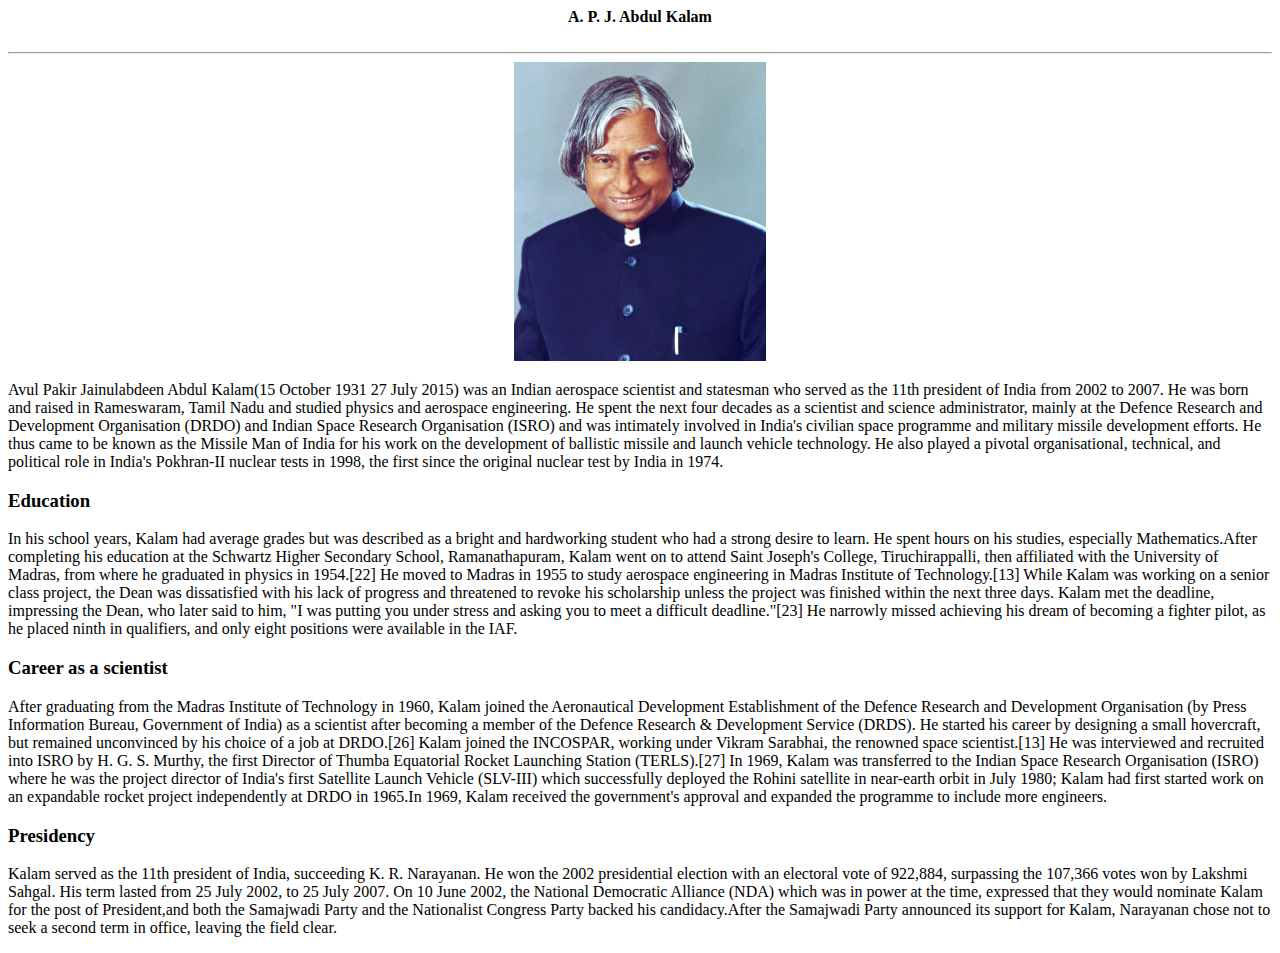
==== index.html @ 9097485b "Add files via upload" ====
<!DOCTYPE html>
<html lang="en">
<head>
    <meta charset="UTF-8">
    <meta http-equiv="X-UA-Compatible" content="IE=edge">
    <meta name="viewport" content="width=device-width, initial-scale=1.0">
    <title>Abdul Kalam</title>
</head>
<body>
    <center><b>A. P. J. Abdul Kalam</b></center>
    <br><hr>
    <center><img src="A._P._J._Abdul_Kalam.jpg" alt=""height="20%" width="20%"></center>
    <p>Avul Pakir Jainulabdeen Abdul Kalam(15 October 1931 27 July 2015) was an Indian aerospace scientist and statesman who served as the 11th president of India from 2002 to 2007. He was born and raised in Rameswaram, Tamil Nadu and studied physics and aerospace engineering. He spent the next four decades as a scientist and science administrator, mainly at the Defence Research and Development Organisation (DRDO) and Indian Space Research Organisation (ISRO) and was intimately involved in India's civilian space programme and military missile development efforts. He thus came to be known as the Missile Man of India for his work on the development of ballistic missile and launch vehicle technology. He also played a pivotal organisational, technical, and political role in India's Pokhran-II nuclear tests in 1998, the first since the original nuclear test by India in 1974.</p>
    <h3>Education</h3>
    <p>In his school years, Kalam had average grades but was described as a bright and hardworking student who had a strong desire to learn. He spent hours on his studies, especially Mathematics.After completing his education at the Schwartz Higher Secondary School, Ramanathapuram, Kalam went on to attend Saint Joseph's College, Tiruchirappalli, then affiliated with the University of Madras, from where he graduated in physics in 1954.[22] He moved to Madras in 1955 to study aerospace engineering in Madras Institute of Technology.[13] While Kalam was working on a senior class project, the Dean was dissatisfied with his lack of progress and threatened to revoke his scholarship unless the project was finished within the next three days. Kalam met the deadline, impressing the Dean, who later said to him, "I was putting you under stress and asking you to meet a difficult deadline."[23] He narrowly missed achieving his dream of becoming a fighter pilot, as he placed ninth in qualifiers, and only eight positions were available in the IAF.

        </p>
    <h3>Career as a scientist</h3>
    <p>After graduating from the Madras Institute of Technology in 1960, Kalam joined the Aeronautical Development Establishment of the Defence Research and Development Organisation (by Press Information Bureau, Government of India) as a scientist after becoming a member of the Defence Research & Development Service (DRDS). He started his career by designing a small hovercraft, but remained unconvinced by his choice of a job at DRDO.[26] Kalam joined the INCOSPAR, working under Vikram Sarabhai, the renowned space scientist.[13] He was interviewed and recruited into ISRO by H. G. S. Murthy, the first Director of Thumba Equatorial Rocket Launching Station (TERLS).[27] In 1969, Kalam was transferred to the Indian Space Research Organisation (ISRO) where he was the project director of India's first Satellite Launch Vehicle (SLV-III) which successfully deployed the Rohini satellite in near-earth orbit in July 1980; Kalam had first started work on an expandable rocket project independently at DRDO in 1965.In 1969, Kalam received the government's approval and expanded the programme to include more engineers.</p>
    <h3>Presidency</h3>
    <p>Kalam served as the 11th president of India, succeeding K. R. Narayanan. He won the 2002 presidential election with an electoral vote of 922,884, surpassing the 107,366 votes won by Lakshmi Sahgal. His term lasted from 25 July 2002, to 25 July 2007.

        On 10 June 2002, the National Democratic Alliance (NDA) which was in power at the time, expressed that they would nominate Kalam for the post of President,and both the Samajwadi Party and the Nationalist Congress Party backed his candidacy.After the Samajwadi Party announced its support for Kalam, Narayanan chose not to seek a second term in office, leaving the field clear.</p>
        
</body>
</html>
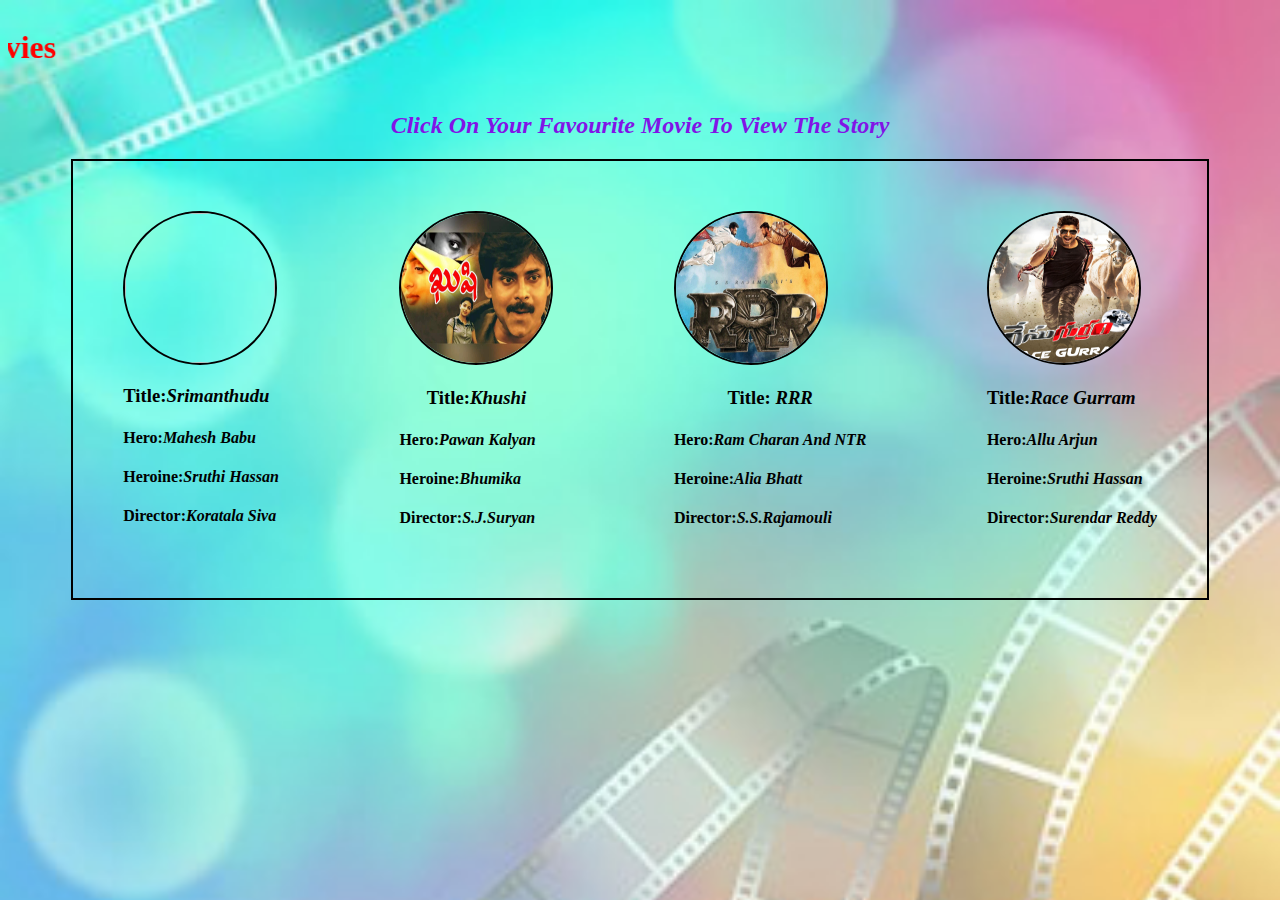
==== commit 345b2876: "Add files via upload" ====
--- a/index.html
+++ b/index.html
@@ -4,23 +4,41 @@
     <meta charset="UTF-8">
     <meta http-equiv="X-UA-Compatible" content="IE=edge">
     <meta name="viewport" content="width=device-width, initial-scale=1.0">
-    <title>Abdul Kalam</title>
+    <title>MOVIES</title>
+    <link rel="stylesheet" href="style1.css">
 </head>
 <body>
-    <center><b>A. P. J. Abdul Kalam</b></center>
-    <br><hr>
-    <center><img src="A._P._J._Abdul_Kalam.jpg" alt=""height="20%" width="20%"></center>
-    <p>Avul Pakir Jainulabdeen Abdul Kalam(15 October 1931 27 July 2015) was an Indian aerospace scientist and statesman who served as the 11th president of India from 2002 to 2007. He was born and raised in Rameswaram, Tamil Nadu and studied physics and aerospace engineering. He spent the next four decades as a scientist and science administrator, mainly at the Defence Research and Development Organisation (DRDO) and Indian Space Research Organisation (ISRO) and was intimately involved in India's civilian space programme and military missile development efforts. He thus came to be known as the Missile Man of India for his work on the development of ballistic missile and launch vehicle technology. He also played a pivotal organisational, technical, and political role in India's Pokhran-II nuclear tests in 1998, the first since the original nuclear test by India in 1974.</p>
-    <h3>Education</h3>
-    <p>In his school years, Kalam had average grades but was described as a bright and hardworking student who had a strong desire to learn. He spent hours on his studies, especially Mathematics.After completing his education at the Schwartz Higher Secondary School, Ramanathapuram, Kalam went on to attend Saint Joseph's College, Tiruchirappalli, then affiliated with the University of Madras, from where he graduated in physics in 1954.[22] He moved to Madras in 1955 to study aerospace engineering in Madras Institute of Technology.[13] While Kalam was working on a senior class project, the Dean was dissatisfied with his lack of progress and threatened to revoke his scholarship unless the project was finished within the next three days. Kalam met the deadline, impressing the Dean, who later said to him, "I was putting you under stress and asking you to meet a difficult deadline."[23] He narrowly missed achieving his dream of becoming a fighter pilot, as he placed ninth in qualifiers, and only eight positions were available in the IAF.
-
-        </p>
-    <h3>Career as a scientist</h3>
-    <p>After graduating from the Madras Institute of Technology in 1960, Kalam joined the Aeronautical Development Establishment of the Defence Research and Development Organisation (by Press Information Bureau, Government of India) as a scientist after becoming a member of the Defence Research & Development Service (DRDS). He started his career by designing a small hovercraft, but remained unconvinced by his choice of a job at DRDO.[26] Kalam joined the INCOSPAR, working under Vikram Sarabhai, the renowned space scientist.[13] He was interviewed and recruited into ISRO by H. G. S. Murthy, the first Director of Thumba Equatorial Rocket Launching Station (TERLS).[27] In 1969, Kalam was transferred to the Indian Space Research Organisation (ISRO) where he was the project director of India's first Satellite Launch Vehicle (SLV-III) which successfully deployed the Rohini satellite in near-earth orbit in July 1980; Kalam had first started work on an expandable rocket project independently at DRDO in 1965.In 1969, Kalam received the government's approval and expanded the programme to include more engineers.</p>
-    <h3>Presidency</h3>
-    <p>Kalam served as the 11th president of India, succeeding K. R. Narayanan. He won the 2002 presidential election with an electoral vote of 922,884, surpassing the 107,366 votes won by Lakshmi Sahgal. His term lasted from 25 July 2002, to 25 July 2007.
-
-        On 10 June 2002, the National Democratic Alliance (NDA) which was in power at the time, expressed that they would nominate Kalam for the post of President,and both the Samajwadi Party and the Nationalist Congress Party backed his candidacy.After the Samajwadi Party announced its support for Kalam, Narayanan chose not to seek a second term in office, leaving the field clear.</p>
-        
+    <marquee direction="right" ><h1><b>Popular Movies</b></h1></marquee>
+    <center><h2><b><i>Click On Your Favourite Movie To View The Story</i></b></h2></center>
+    <div class="first">
+        <div>
+            <a href="story1.html"><img src="srimanthudu.jpg" alt=""height="15%" width="15%"></a>
+            <h3><b>Title:</b><i>Srimanthudu</i></h3>
+            <h4><b>Hero:</b><i>Mahesh Babu</i></h4>
+            <h4><b>Heroine:</b><i>Sruthi Hassan</i></h4>
+            <h4><b>Director:</b><i>Koratala Siva</i></h4>
+        </div>
+        <div>
+            <a href="story2.html"><img src="Khushi.jpg" alt=""height="15%" width="15%"></a>
+            <center><h3><b>Title:</b><i>Khushi</i></h3></center>
+            <h4><b>Hero:</b><i>Pawan Kalyan</i></h4>
+            <h4><b>Heroine:</b><i>Bhumika</i></h4>
+            <h4><b>Director:</b><i>S.J.Suryan</i></h4>
+        </div>
+        <div>
+        <a href="story3.html"><img src="RRR.jpg" alt=""height="15%" width="15%"></a>
+        <center><h3><b>Title:</b><i>  RRR</i></h3></center>
+        <h4><b>Hero:</b><i>Ram Charan And NTR</i></h4>
+        <h4><b>Heroine:</b><i>Alia Bhatt</i></h4>
+        <h4><b>Director:</b><i>S.S.Rajamouli</i></h4>
+        </div>
+        <div>
+        <a href="story4.html"><img src="racegurram.jpg" alt=""height="15%" width="15%"></a>
+        <h3><b>Title:</b><i>Race Gurram</i></h3>
+        <h4><b>Hero:</b><i>Allu Arjun</i></h4>
+        <h4><b>Heroine:</b><i>Sruthi Hassan</i></h4>
+        <h4><b>Director:</b><i>Surendar Reddy</i></h4>
+        </div>
+    </div>
 </body>
 </html>--- a/style1.css
+++ b/style1.css
@@ -0,0 +1,33 @@
+h1{
+    color:red;
+}
+h2{
+    color:rgb(129, 20, 230);
+}
+.first{
+    border:2px solid black;
+    padding:50px;
+    margin:auto;
+    display: flex;
+    justify-content:space-between;
+    margin-left:5%;
+    margin-right:5%;
+}
+img{
+    height:150px;
+    width:150px;
+    border:2px solid black;
+    border-radius:50%;
+}
+html{
+
+    background-attachment: fixed;
+    background-image: url(background1.jpg);
+    background-size: 100%;
+    
+    
+}
+
+
+
+
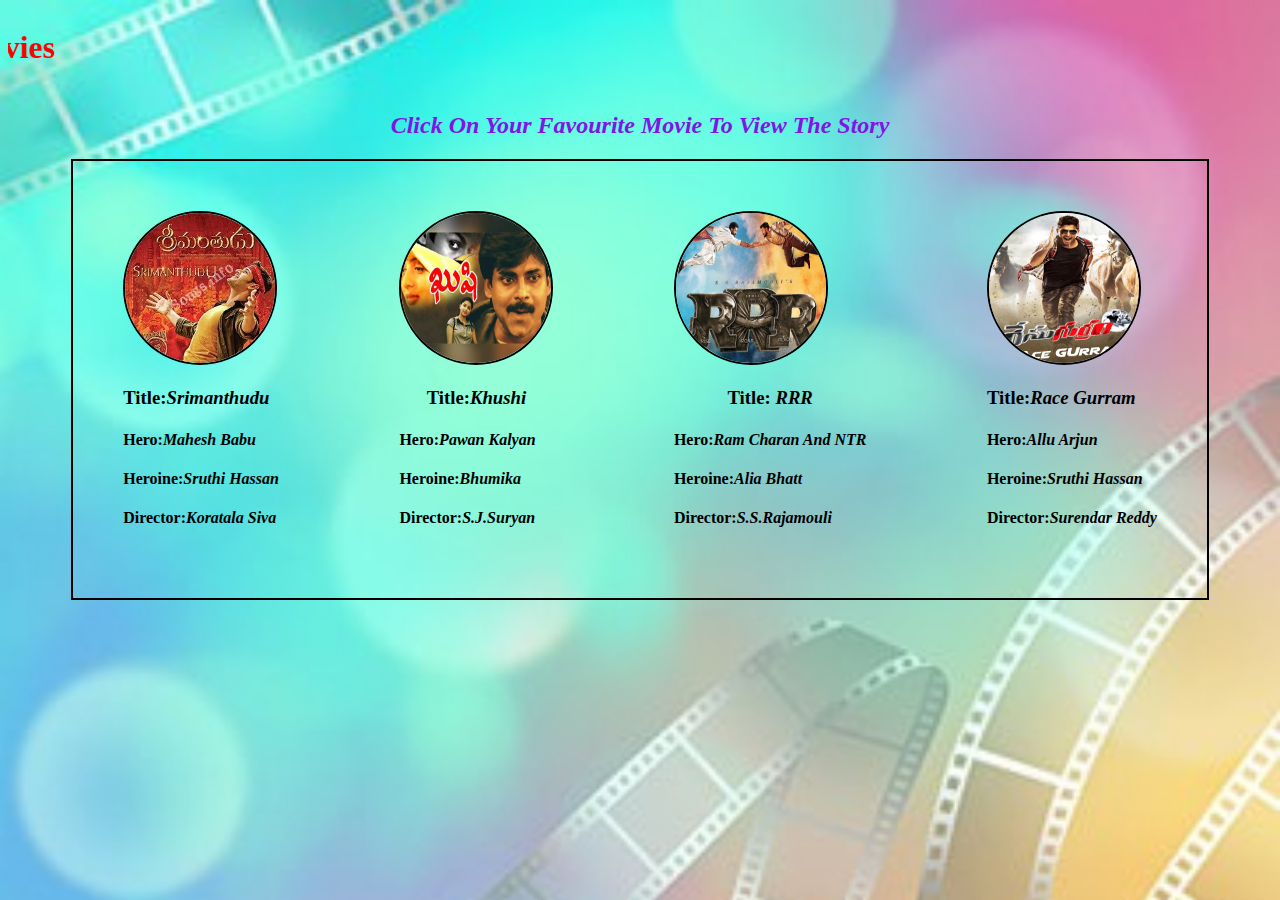
==== commit 1b6ba011: "Update index.html" ====
--- a/index.html
+++ b/index.html
@@ -12,7 +12,7 @@
     <center><h2><b><i>Click On Your Favourite Movie To View The Story</i></b></h2></center>
     <div class="first">
         <div>
-            <a href="story1.html"><img src="srimanthudu.jpg" alt=""height="15%" width="15%"></a>
+            <a href="story1.html"><img src="Srimanthudu.jpg" alt=""height="15%" width="15%"></a>
             <h3><b>Title:</b><i>Srimanthudu</i></h3>
             <h4><b>Hero:</b><i>Mahesh Babu</i></h4>
             <h4><b>Heroine:</b><i>Sruthi Hassan</i></h4>
@@ -41,4 +41,4 @@
         </div>
     </div>
 </body>
-</html>+</html>
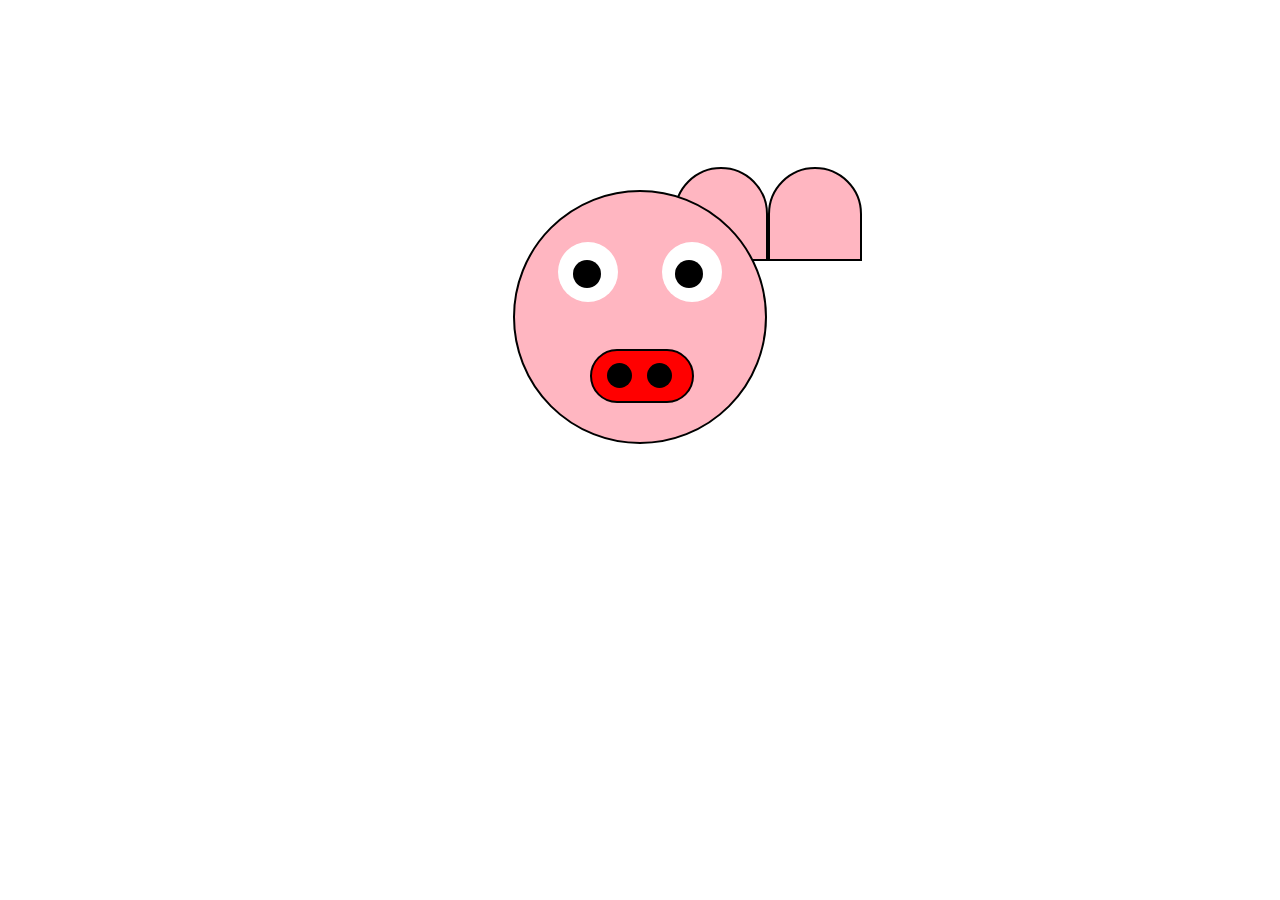
==== commit 3b7a6f6c: "Add files via upload" ====
--- a/index.html
+++ b/index.html
@@ -4,41 +4,28 @@
     <meta charset="UTF-8">
     <meta http-equiv="X-UA-Compatible" content="IE=edge">
     <meta name="viewport" content="width=device-width, initial-scale=1.0">
-    <title>MOVIES</title>
-    <link rel="stylesheet" href="style1.css">
+    <title>Emoji</title>
+    <link rel="stylesheet" href="style.css">
 </head>
 <body>
-    <marquee direction="right" ><h1><b>Popular Movies</b></h1></marquee>
-    <center><h2><b><i>Click On Your Favourite Movie To View The Story</i></b></h2></center>
-    <div class="first">
-        <div>
-            <a href="story1.html"><img src="Srimanthudu.jpg" alt=""height="15%" width="15%"></a>
-            <h3><b>Title:</b><i>Srimanthudu</i></h3>
-            <h4><b>Hero:</b><i>Mahesh Babu</i></h4>
-            <h4><b>Heroine:</b><i>Sruthi Hassan</i></h4>
-            <h4><b>Director:</b><i>Koratala Siva</i></h4>
+    <div class="ears">
+        <div id="lear"></div>
+        <div id="rear"></div>
+    </div>
+    <div class="face">
+        <div class="eyes">
+            <div class="leye">
+                <div id="left"></div>
+            </div>
+            <div class="reye">
+                <div id="right"></div>
+            </div>
         </div>
-        <div>
-            <a href="story2.html"><img src="Khushi.jpg" alt=""height="15%" width="15%"></a>
-            <center><h3><b>Title:</b><i>Khushi</i></h3></center>
-            <h4><b>Hero:</b><i>Pawan Kalyan</i></h4>
-            <h4><b>Heroine:</b><i>Bhumika</i></h4>
-            <h4><b>Director:</b><i>S.J.Suryan</i></h4>
-        </div>
-        <div>
-        <a href="story3.html"><img src="RRR.jpg" alt=""height="15%" width="15%"></a>
-        <center><h3><b>Title:</b><i>  RRR</i></h3></center>
-        <h4><b>Hero:</b><i>Ram Charan And NTR</i></h4>
-        <h4><b>Heroine:</b><i>Alia Bhatt</i></h4>
-        <h4><b>Director:</b><i>S.S.Rajamouli</i></h4>
-        </div>
-        <div>
-        <a href="story4.html"><img src="racegurram.jpg" alt=""height="15%" width="15%"></a>
-        <h3><b>Title:</b><i>Race Gurram</i></h3>
-        <h4><b>Hero:</b><i>Allu Arjun</i></h4>
-        <h4><b>Heroine:</b><i>Sruthi Hassan</i></h4>
-        <h4><b>Director:</b><i>Surendar Reddy</i></h4>
+        
+        <div class="mouth">
+            <div id="hole1"></div>
+            <div id="hole2"></div>
         </div>
     </div>
 </body>
-</html>
+</html>--- a/style.css
+++ b/style.css
@@ -0,0 +1,113 @@
+.ears{
+    display: flex;
+    justify-content: space-evenly;
+    position: absolute;
+    width: 250px;
+    margin: auto;
+    margin-right: 30%;
+    margin-left: 625px;
+}
+#lear{
+    height: 90px;
+    width: 90px;
+    background-color: lightpink;
+    border:2px solid black;
+    border-radius: 50% 50% 0% 0%;
+    left:-16%;
+    right:-5%;
+    margin-left: 40px;
+    margin-top: -23px;
+
+}
+#rear{
+    height: 90px;
+    width: 90px;
+    background-color: lightpink;
+    border: 2px solid black;
+    border-radius: 50% 50% 0% 0%;
+    margin-top: -23px;
+    margin-right: 20px;
+}
+.face{
+    height: 250px;
+    width: 250px;
+    background-color: lightpink;
+    border-radius: 50%;
+    margin: auto;
+    margin-top: 15%;
+    position: relative;
+    border:2px solid black;
+}
+.eyes{
+    display: flex;
+    justify-content: space-evenly;
+    position: absolute;
+    width: 250px;
+    margin-top: 20%;
+}
+.leye{
+    height: 60px;
+    width: 60px;
+    background-color: white;
+    border-radius: 50%;
+    
+}
+#left{
+    height: 28px;
+    width: 28px;
+    background-color: black;
+    border-radius: 50%;
+    margin-left: 24%;
+    margin-top: 30%;
+
+}
+.reye{
+    height: 60px;
+    width: 60px;
+    background-color: white;
+    border-radius: 50%;
+}
+#right{
+    height: 28px;
+    width: 28px;
+    background-color: black;
+    border-radius: 50%;
+    margin-left: 23%;
+    margin-top: 30%;
+
+}
+.mouth{
+        height: 50px;
+        width: 100px;
+        display: flex;
+        background-color: red;
+        position: absolute;
+        border: 2px solid black;
+        margin-top: 63%;
+        margin-left: 30%;
+    border-bottom-left-radius: 29px;
+    border-bottom-right-radius: 29px;
+    border-top-left-radius: 29px;
+    border-top-right-radius: 29px;
+}
+#hole1{
+    height: 25px;
+    width: 25px;
+    background-color: black;
+    border-radius: 50%;
+    margin-left: 15%;
+    margin-top: 12%;
+
+}
+#hole2{
+    height: 25px;
+    width: 25px;
+    background-color: black;
+    border-radius: 50%;
+    margin-left: 15%;
+    margin-top: 12%;
+
+}
+
+    
+        